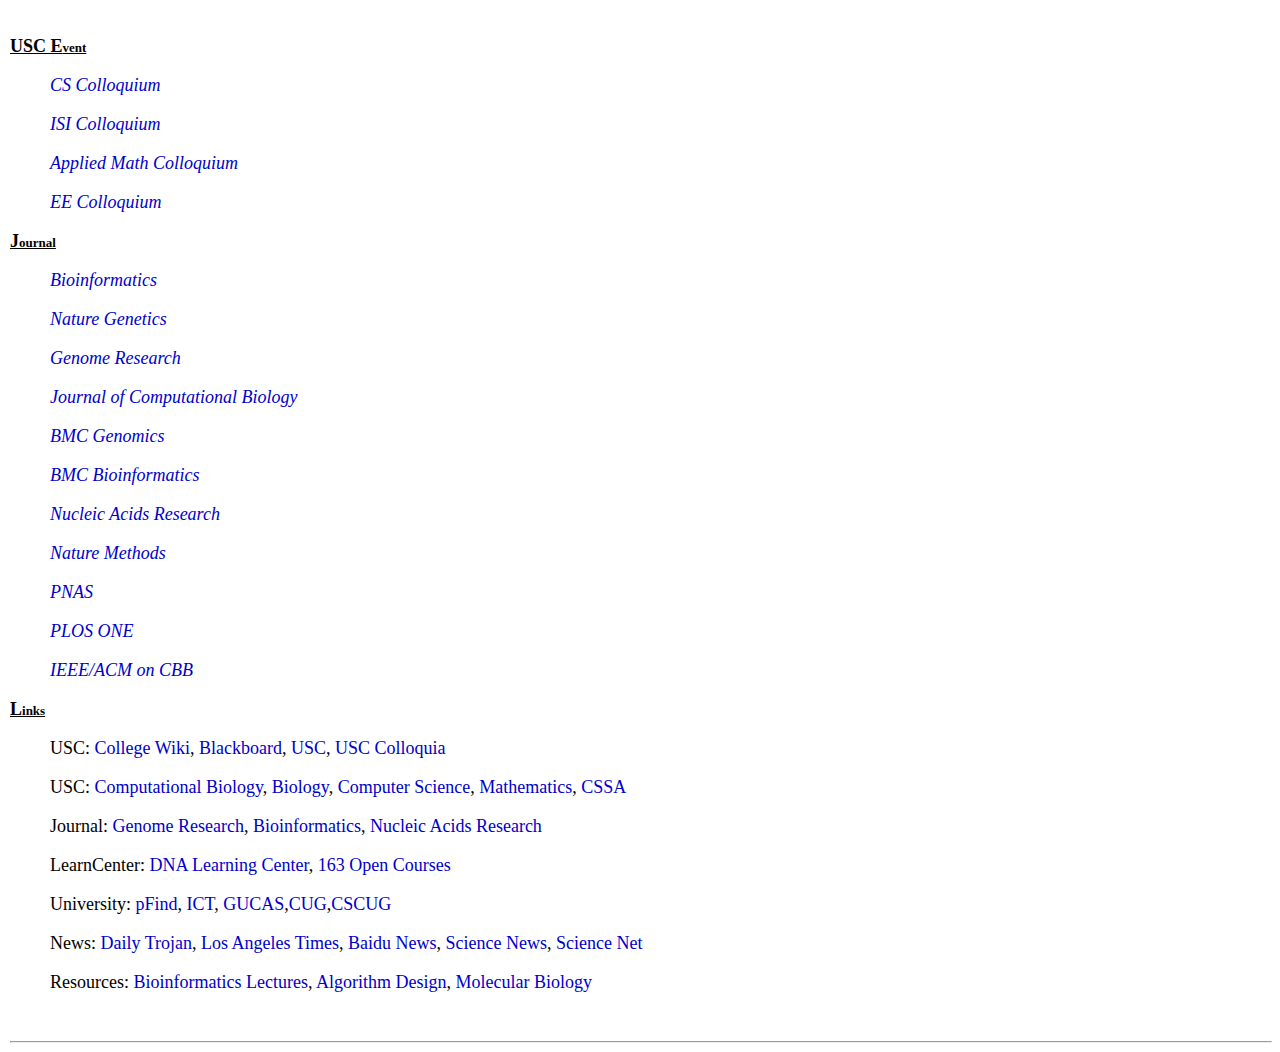
==== links.htm @ 3992895f "first commit" ====
<!-- saved from url=(0042)http://www-scf.usc.edu/~haifengc/links.htm -->

<html>
<head>
    <meta http-equiv="Content-Type" content="text/html; charset=UTF-8">

    <title>Links</title>
    <style type="text/css">
        <!--
        a:link {
            color: #0000CC;
            text-decoration: none
        }

        a:active {
            color: #0000CC;
            text-decoration: none
        }

        a:visited {
            color: #0000CC;
            text-decoration: none
        }

        a:hover {
            color: #0000CC;
            text-decoration: underline
        }

        body, td, th {
            font-family: Times New Roman, Times, serif;
            font-size: large;
            margin-left: 10px;
            margin-top: 15px;
        }

        -->
    </style>

</head>
<body bgcolor="#FFFFFF">
<br>
<strong><u><font size="4">USC E</font><font size="2">vent</font></u></strong><br>
<blockquote>
    <I>
        <p><font size="4"><a href="http://www.cs.usc.edu/news/events/">CS Colloquium</a></font></p>
        <p><font size="4"><a href="http://viterbi.usc.edu/news/events//?calendar=10">ISI Colloquium</a></font></p>
        <p><font size="4"><a href="http://cams.usc.edu/Colloquia.html">Applied Math Colloquium</a></font></p>
        <p><font size="4"><a href="http://viterbi.usc.edu/news/events//?calendar=2">EE Colloquium</a></font></p>
    </I>
</blockquote>


<strong><u><font size="4">J</font><font size="2">ournal</font></u></strong><br>
<blockquote>
    <I>
        <p><font size="4"><a href="http://bioinformatics.oxfordjournals.org/">Bioinformatics</a></font></p>
        <p><font size="4"><a href="http://www.nature.com/ng/index.html">Nature Genetics</a></font></p>
        <p><font size="4"><a href="http://genome.cshlp.org/">Genome Research</a></font></p>
        <p><font size="4"><a href="http://www.liebertpub.com/CMB">Journal of Computational Biology</a></font></p>
        <p><font size="4"><a href="http://www.biomedcentral.com/bmcgenomics">BMC Genomics</a></font></p>
        <p><font size="4"><a href="http://www.biomedcentral.com/bmcbioinformatics">BMC Bioinformatics</a></font></p>
        <p><font size="4"><a href="http://nar.oxfordjournals.org/">Nucleic Acids Research</a></font></p>
        <p><font size="4"><a href="http://bioinformatics.oxfordjournals.org/">Nature Methods</a></font></p>
        <p><font size="4"><a href="http://www.pnas.org/">PNAS</a></font></p>
        <p><font size="4"><a href="http://www.plosone.org/">PLOS ONE</a></font></p>
        <p><font size="4"><a href="http://ieeexplore.ieee.org/xpl/RecentIssue.jsp?punumber=8857">IEEE/ACM on
            CBB</a></font></p>
    </I>
</blockquote>

<strong><u><font size="4">L</font><font size="2">inks</font></u></strong><br>


<blockquote>
    <p><font size="4">USC: <a href="https://collegewiki.usc.edu/">College Wiki</a>, <a
            href="https://blackboard.usc.edu/">Blackboard</a>, <a href="http://www.usc.edu/">USC</a>, <a
            href="http://cams.usc.edu/Colloquia.html">USC Colloquia</a></font></p>
    <p><font size="4"> USC: <a href="http://www.cmb.usc.edu/">Computational Biology</a>, <a
            href="https://dornsife.usc.edu/bisc/home/index.cfm">Biology</a>, <a href="http://www.cs.usc.edu/">Computer
        Science</a>, <a href="http://dornsife.usc.edu/mathematics">Mathematics</a>, <a
            href="http://www-scf.usc.edu/~usccssa/">CSSA</a></font></p>
    <p><font size="4">Journal: <a href="http://genome.cshlp.org/">Genome Research</a>, <a
            href="http://bioinformatics.oxfordjournals.org/">Bioinformatics</a>, <a
            href="http://nar.oxfordjournals.org/">Nucleic Acids Research</a></font></p>
    <p><font size="4">LearnCenter: <a href="http://www.dnalc.org/">DNA Learning Center</a>, <a
            href="http://open.163.com/">163 Open Courses</a></font></p>
    <p><font size="4">University: <a href="http://pfind.ict.ac.cn/">pFind</a>, <a href="http://www.ict.ac.cn/">ICT</a>,
        <a href="http://www.gucas.ac.cn/">GUCAS</a>,<a href="http://www.cug.edu.cn/">CUG</a>,<a
                href="http://jsjxy.cug.edu.cn/">CSCUG</a></font></p>
    <p><font size="4">News: <a href="http://dailytrojan.com/">Daily Trojan</a>, <a href="http://www.latimes.com/">Los
        Angeles Times</a>, <a href="http://news.baidu.com/">Baidu News</a>, <a href="http://news.sciencemag.org/">Science
        News</a>, <a href="http://www.sciencenet.cn/">Science Net</a></font></p>
    <p><font size="4">Resources: <a href="http://www.cs.cmu.edu/afs/cs/Web/People/ckingsf/bioinfo-lectures/">Bioinformatics
        Lectures</a>, <a href="http://valis.cs.uiuc.edu/~sariel/teach/2004/b/webpage/lec/">Algorithm Design</a>, <a
            href="http://www.web-books.com/MoBio/">Molecular Biology</a></font></p>
</blockquote>
<br>
<hr>
</body>
</html>
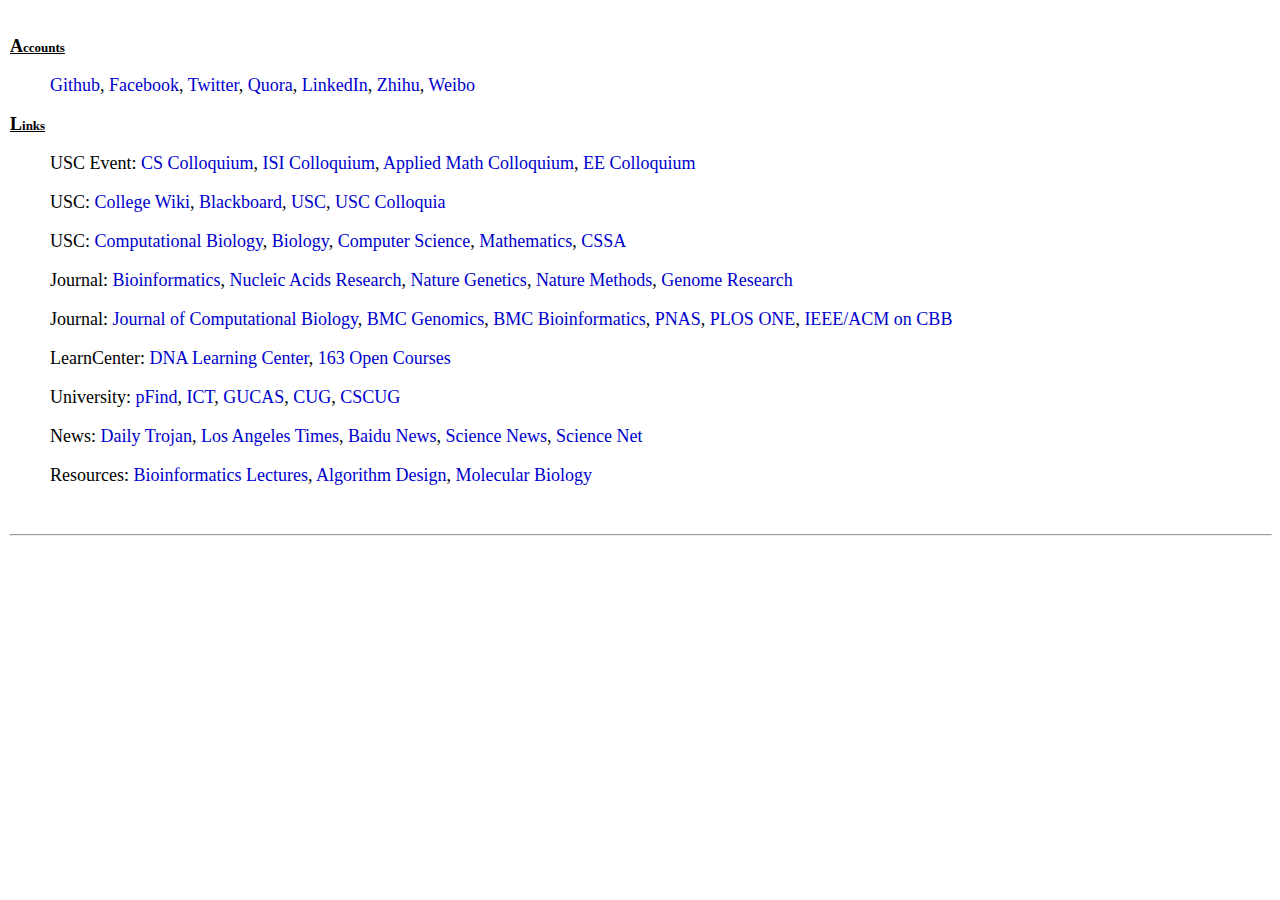
==== commit 4e5461be: "update links" ====
--- a/links.htm
+++ b/links.htm
@@ -1,9 +1,7 @@
-<!-- saved from url=(0042)http://www-scf.usc.edu/~haifengc/links.htm -->
-
+<!-- saved from url=(0042)http://chenhaifeng.net/links.htm -->
 <html>
 <head>
     <meta http-equiv="Content-Type" content="text/html; charset=UTF-8">
-
     <title>Links</title>
     <style type="text/css">
         <!--
@@ -38,62 +36,90 @@
     </style>
 
 </head>
-<body bgcolor="#FFFFFF">
-<br>
-<strong><u><font size="4">USC E</font><font size="2">vent</font></u></strong><br>
+<body bgcolor="#FFFFFF"><br>
+
+<strong><u><font size="4">A</font><font size="2">ccounts</font></u></strong><br>
 <blockquote>
-    <I>
-        <p><font size="4"><a href="http://www.cs.usc.edu/news/events/">CS Colloquium</a></font></p>
-        <p><font size="4"><a href="http://viterbi.usc.edu/news/events//?calendar=10">ISI Colloquium</a></font></p>
-        <p><font size="4"><a href="http://cams.usc.edu/Colloquia.html">Applied Math Colloquium</a></font></p>
-        <p><font size="4"><a href="http://viterbi.usc.edu/news/events//?calendar=2">EE Colloquium</a></font></p>
-    </I>
+    <font size="4">
+        <a href="https://github.com/acgtun">Github</a>,
+        <a href="https://facebook.com/chenhaifeng">Facebook</a>,
+        <a href="https://twitter.com/acgtun">Twitter</a>,
+        <a href="https://www.quora.com/profile/Haifeng-Chen-2">Quora</a>,
+        <a href="https://www.linkedin.com/in/chenhaifeng/">LinkedIn</a>,
+        <a href="https://www.zhihu.com/people/chenhaifeng/">Zhihu</a>,
+        <a href="https://weibo.com/hfchen/">Weibo</a>
+    </font>
 </blockquote>
 
 
-<strong><u><font size="4">J</font><font size="2">ournal</font></u></strong><br>
+<strong><u><font size="4">L</font><font size="2">inks</font></u></strong><br>
 <blockquote>
-    <I>
-        <p><font size="4"><a href="http://bioinformatics.oxfordjournals.org/">Bioinformatics</a></font></p>
-        <p><font size="4"><a href="http://www.nature.com/ng/index.html">Nature Genetics</a></font></p>
-        <p><font size="4"><a href="http://genome.cshlp.org/">Genome Research</a></font></p>
-        <p><font size="4"><a href="http://www.liebertpub.com/CMB">Journal of Computational Biology</a></font></p>
-        <p><font size="4"><a href="http://www.biomedcentral.com/bmcgenomics">BMC Genomics</a></font></p>
-        <p><font size="4"><a href="http://www.biomedcentral.com/bmcbioinformatics">BMC Bioinformatics</a></font></p>
-        <p><font size="4"><a href="http://nar.oxfordjournals.org/">Nucleic Acids Research</a></font></p>
-        <p><font size="4"><a href="http://bioinformatics.oxfordjournals.org/">Nature Methods</a></font></p>
-        <p><font size="4"><a href="http://www.pnas.org/">PNAS</a></font></p>
-        <p><font size="4"><a href="http://www.plosone.org/">PLOS ONE</a></font></p>
-        <p><font size="4"><a href="http://ieeexplore.ieee.org/xpl/RecentIssue.jsp?punumber=8857">IEEE/ACM on
-            CBB</a></font></p>
-    </I>
-</blockquote>
-
-<strong><u><font size="4">L</font><font size="2">inks</font></u></strong><br>
+    <p><font size="4">USC Event:
+        <a href="http://www.cs.usc.edu/news/events/">CS Colloquium</a>,
+        <a href="http://viterbi.usc.edu/news/events//?calendar=10">ISI Colloquium</a>,
+        <a href="http://cams.usc.edu/Colloquia.html">Applied Math Colloquium</a>,
+        <a href="http://viterbi.usc.edu/news/events//?calendar=2">EE Colloquium</a>
+    </font></p>
 
 
-<blockquote>
-    <p><font size="4">USC: <a href="https://collegewiki.usc.edu/">College Wiki</a>, <a
-            href="https://blackboard.usc.edu/">Blackboard</a>, <a href="http://www.usc.edu/">USC</a>, <a
-            href="http://cams.usc.edu/Colloquia.html">USC Colloquia</a></font></p>
-    <p><font size="4"> USC: <a href="http://www.cmb.usc.edu/">Computational Biology</a>, <a
-            href="https://dornsife.usc.edu/bisc/home/index.cfm">Biology</a>, <a href="http://www.cs.usc.edu/">Computer
-        Science</a>, <a href="http://dornsife.usc.edu/mathematics">Mathematics</a>, <a
-            href="http://www-scf.usc.edu/~usccssa/">CSSA</a></font></p>
-    <p><font size="4">Journal: <a href="http://genome.cshlp.org/">Genome Research</a>, <a
-            href="http://bioinformatics.oxfordjournals.org/">Bioinformatics</a>, <a
-            href="http://nar.oxfordjournals.org/">Nucleic Acids Research</a></font></p>
-    <p><font size="4">LearnCenter: <a href="http://www.dnalc.org/">DNA Learning Center</a>, <a
-            href="http://open.163.com/">163 Open Courses</a></font></p>
-    <p><font size="4">University: <a href="http://pfind.ict.ac.cn/">pFind</a>, <a href="http://www.ict.ac.cn/">ICT</a>,
-        <a href="http://www.gucas.ac.cn/">GUCAS</a>,<a href="http://www.cug.edu.cn/">CUG</a>,<a
-                href="http://jsjxy.cug.edu.cn/">CSCUG</a></font></p>
-    <p><font size="4">News: <a href="http://dailytrojan.com/">Daily Trojan</a>, <a href="http://www.latimes.com/">Los
-        Angeles Times</a>, <a href="http://news.baidu.com/">Baidu News</a>, <a href="http://news.sciencemag.org/">Science
-        News</a>, <a href="http://www.sciencenet.cn/">Science Net</a></font></p>
-    <p><font size="4">Resources: <a href="http://www.cs.cmu.edu/afs/cs/Web/People/ckingsf/bioinfo-lectures/">Bioinformatics
-        Lectures</a>, <a href="http://valis.cs.uiuc.edu/~sariel/teach/2004/b/webpage/lec/">Algorithm Design</a>, <a
-            href="http://www.web-books.com/MoBio/">Molecular Biology</a></font></p>
+    <p><font size="4">USC:
+        <a href="https://collegewiki.usc.edu/">College Wiki</a>,
+        <a href="https://blackboard.usc.edu/">Blackboard</a>,
+        <a href="http://www.usc.edu/">USC</a>,
+        <a href="http://cams.usc.edu/Colloquia.html">USC Colloquia</a>
+    </font></p>
+
+    <p><font size="4"> USC:
+        <a href="http://www.cmb.usc.edu/">Computational Biology</a>,
+        <a href="https://dornsife.usc.edu/bisc/home/index.cfm">Biology</a>,
+        <a href="http://www.cs.usc.edu/">Computer Science</a>,
+        <a href="http://dornsife.usc.edu/mathematics">Mathematics</a>,
+        <a href="http://www-scf.usc.edu/~usccssa/">CSSA</a>
+    </font></p>
+
+    <p><font size="4">Journal:
+        <a href="http://bioinformatics.oxfordjournals.org/">Bioinformatics</a>,
+        <a href="http://nar.oxfordjournals.org/">Nucleic Acids Research</a>,
+        <a href="http://www.nature.com/ng/index.html">Nature Genetics</a>,
+        <a href="http://bioinformatics.oxfordjournals.org/">Nature Methods</a>,
+        <a href="http://genome.cshlp.org/">Genome Research</a>
+    </font></p>
+
+    <p><font size="4">Journal:
+        <a href="http://www.liebertpub.com/CMB">Journal of Computational Biology</a>,
+        <a href="http://www.biomedcentral.com/bmcgenomics">BMC Genomics</a>,
+        <a href="http://www.biomedcentral.com/bmcbioinformatics">BMC Bioinformatics</a>,
+        <a href="http://www.pnas.org/">PNAS</a>,
+        <a href="http://www.plosone.org/">PLOS ONE</a>,
+        <a href="http://ieeexplore.ieee.org/xpl/RecentIssue.jsp?punumber=8857">IEEE/ACM on CBB</a>
+    </font></p>
+
+    <p><font size="4">LearnCenter:
+        <a href="http://www.dnalc.org/">DNA Learning Center</a>,
+        <a href="http://open.163.com/">163 Open Courses</a>
+    </font></p>
+
+    <p><font size="4">University:
+        <a href="http://pfind.ict.ac.cn/">pFind</a>,
+        <a href="http://www.ict.ac.cn/">ICT</a>,
+        <a href="http://www.gucas.ac.cn/">GUCAS</a>,
+        <a href="http://www.cug.edu.cn/">CUG</a>,
+        <a href="http://jsjxy.cug.edu.cn/">CSCUG</a>
+    </font></p>
+
+    <p><font size="4">News:
+        <a href="http://dailytrojan.com/">Daily Trojan</a>,
+        <a href="http://www.latimes.com/">Los Angeles Times</a>,
+        <a href="http://news.baidu.com/">Baidu News</a>,
+        <a href="http://news.sciencemag.org/">Science News</a>,
+        <a href="http://www.sciencenet.cn/">Science Net</a>
+    </font></p>
+
+    <p><font size="4">Resources:
+        <a href="http://www.cs.cmu.edu/afs/cs/Web/People/ckingsf/bioinfo-lectures/">Bioinformatics Lectures</a>,
+        <a href="http://valis.cs.uiuc.edu/~sariel/teach/2004/b/webpage/lec/">Algorithm Design</a>,
+        <a href="http://www.web-books.com/MoBio/">Molecular Biology</a>
+    </font></p>
 </blockquote>
 <br>
 <hr>
